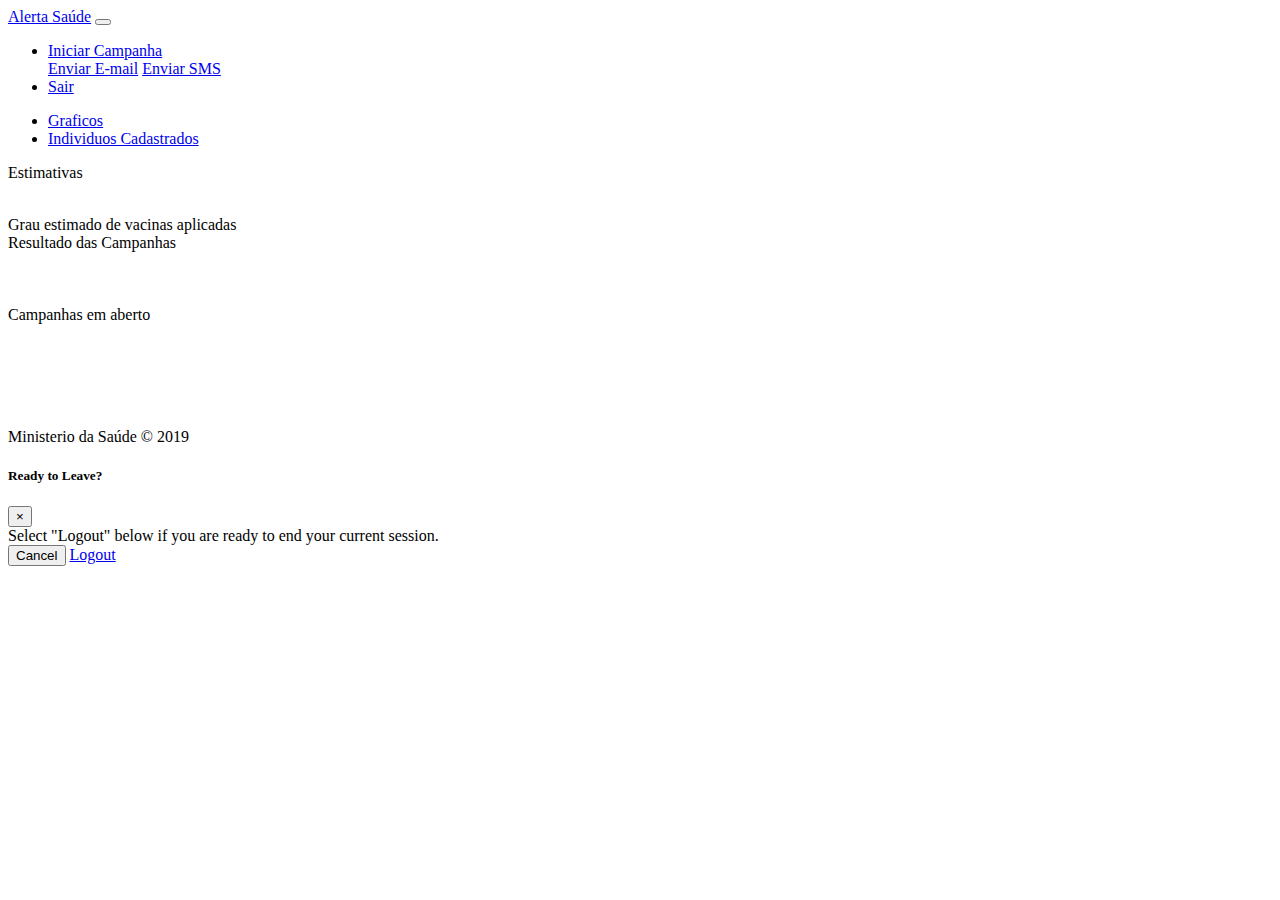
==== Versao-web/charts.html @ 142f6768 ":ghost:" ====
<!DOCTYPE html>
<html lang="en">

<head>

  <meta charset="utf-8">
  <meta http-equiv="X-UA-Compatible" content="IE=edge">
  <meta name="viewport" content="width=device-width, initial-scale=1, shrink-to-fit=no">
  <meta name="description" content="">
  <meta name="author" content="">

  <title>Graficos</title>

  <!-- Custom fonts for this template-->
  <link href="vendor/fontawesome-free/css/all.min.css" rel="stylesheet" type="text/css">

  <!-- Page level plugin CSS-->
  <link href="vendor/datatables/dataTables.bootstrap4.css" rel="stylesheet">

  <!-- Custom styles for this template-->
  <link href="css/sb-admin.css" rel="stylesheet">

</head>

<body id="page-top">

  <nav class="navbar navbar-expand navbar-dark bg-dark static-top">

    <a class="navbar-brand mr-1" href="index.html">Alerta Saúde</a>

    <button class="btn btn-link btn-sm text-white order-1 order-sm-0" id="sidebarToggle" href="#">
      <i class="fas fa-bars"></i>
    </button>

    <!-- Navbar Search -->
    <form class="d-none d-md-inline-block form-inline ml-auto mr-0 mr-md-3 my-2 my-md-0">

    </form>

    <!-- Navbar -->
    <ul class="navbar-nav ml-auto ml-md-0">
      <li class="nav-item dropdown no-arrow mx-1">
        <a class="nav-link dropdown-toggle" href="#" id="alertsDropdown" role="button" data-toggle="dropdown" aria-haspopup="true" aria-expanded="false">
          <i class="fas fa-bell fa-fw"></i>

        </a>
        <div class="dropdown-menu dropdown-menu-right" aria-labelledby="alertsDropdown">
          <a class="dropdown-item" href="#">Iniciar Campanha</a>
          <div class="dropdown-divider"></div>
          <a class="dropdown-item" href="#">Enviar E-mail</a>

          <a class="dropdown-item" href="#">Enviar SMS</a>
        </div>
      </li>

      <li class="nav-item dropdown no-arrow">
        <a class="nav-link dropdown-toggle" href="#" id="userDropdown" role="button" data-toggle="dropdown" aria-haspopup="true" aria-expanded="false">
          <i class="fas fa-user-circle fa-fw"></i>
        </a>
        <div class="dropdown-menu dropdown-menu-right" aria-labelledby="userDropdown">
          <a class="dropdown-item" href="#" data-toggle="modal" data-target="#logoutModal">Sair</a>
        </div>
      </li>
    </ul>

  </nav>

  <div id="wrapper">

    <!-- Sidebar -->
    <ul class="sidebar navbar-nav">

      <li class="nav-item active">
        <a class="nav-link" href="charts.html">
          <i class="fas fa-fw fa-chart-area"></i>
          <span>Graficos</span></a>
      </li>
      <li class="nav-item">
        <a class="nav-link" href="tables.html">
          <i class="fas fa-fw fa-table"></i>
          <span>Individuos Cadastrados</span></a>
      </li>
    </ul>

    <div id="content-wrapper">

      <div class="container-fluid">



        <!-- Area Chart Example-->
        <div class="card mb-3">
          <div class="card-header">
            <i class="fas fa-chart-area"></i>
            Estimativas</div>
          <div class="card-body">
            <canvas id="myAreaChart" width="100%" height="30"></canvas>
          </div>
          <div class="card-footer small text-muted">Grau estimado de vacinas aplicadas</div>
        </div>

        <div class="row">
          <div class="col-lg-8">
            <div class="card mb-3">
              <div class="card-header">
                <i class="fas fa-chart-bar"></i>
                Resultado das Campanhas</div>
              <div class="card-body">
                <canvas id="myBarChart" width="100%" height="50"></canvas>
              </div>
              <div class="card-footer small text-muted"></div>
            </div>
          </div>
          <div class="col-lg-4">
            <div class="card mb-3">
             <div class="card-header">
                <i class="fas fa-chart-pie"></i>
              Campanhas em aberto</div>
              <div class="card-body">
                <canvas id="myPieChart" width="100%" height="100"></canvas>
              </div>
              <div class="card-footer small text-muted"></div>
            </div>
          </div>
        </div>
      </div>
      <!-- /.container-fluid -->

      <!-- Sticky Footer -->
      <footer class="sticky-footer">
        <div class="container my-auto">
          <div class="copyright text-center my-auto">
            <span>Ministerio da Saúde © 2019</span>
          </div>
        </div>
      </footer>

    </div>
    <!-- /.content-wrapper -->

  </div>
  <!-- /#wrapper -->

  <!-- Scroll to Top Button-->
  <a class="scroll-to-top rounded" href="#page-top">
    <i class="fas fa-angle-up"></i>
  </a>

  <!-- Logout Modal-->
  <div class="modal fade" id="logoutModal" tabindex="-1" role="dialog" aria-labelledby="exampleModalLabel" aria-hidden="true">
    <div class="modal-dialog" role="document">
      <div class="modal-content">
        <div class="modal-header">
          <h5 class="modal-title" id="exampleModalLabel">Ready to Leave?</h5>
          <button class="close" type="button" data-dismiss="modal" aria-label="Close">
            <span aria-hidden="true">×</span>
          </button>
        </div>
        <div class="modal-body">Select "Logout" below if you are ready to end your current session.</div>
        <div class="modal-footer">
          <button class="btn btn-secondary" type="button" data-dismiss="modal">Cancel</button>
          <a class="btn btn-primary" href="login.html">Logout</a>
        </div>
      </div>
    </div>
  </div>

  <!-- Bootstrap core JavaScript-->
  <script src="vendor/jquery/jquery.min.js"></script>
  <script src="vendor/bootstrap/js/bootstrap.bundle.min.js"></script>

  <!-- Core plugin JavaScript-->
  <script src="vendor/jquery-easing/jquery.easing.min.js"></script>

  <!-- Page level plugin JavaScript-->
  <script src="vendor/chart.js/Chart.min.js"></script>

  <!-- Custom scripts for all pages-->
  <script src="js/sb-admin.min.js"></script>

  <!-- Demo scripts for this page-->
  <script src="js/demo/chart-area-demo.js"></script>
  <script src="js/demo/chart-bar-demo.js"></script>
  <script src="js/demo/chart-pie-demo.js"></script>

</body>

</html>
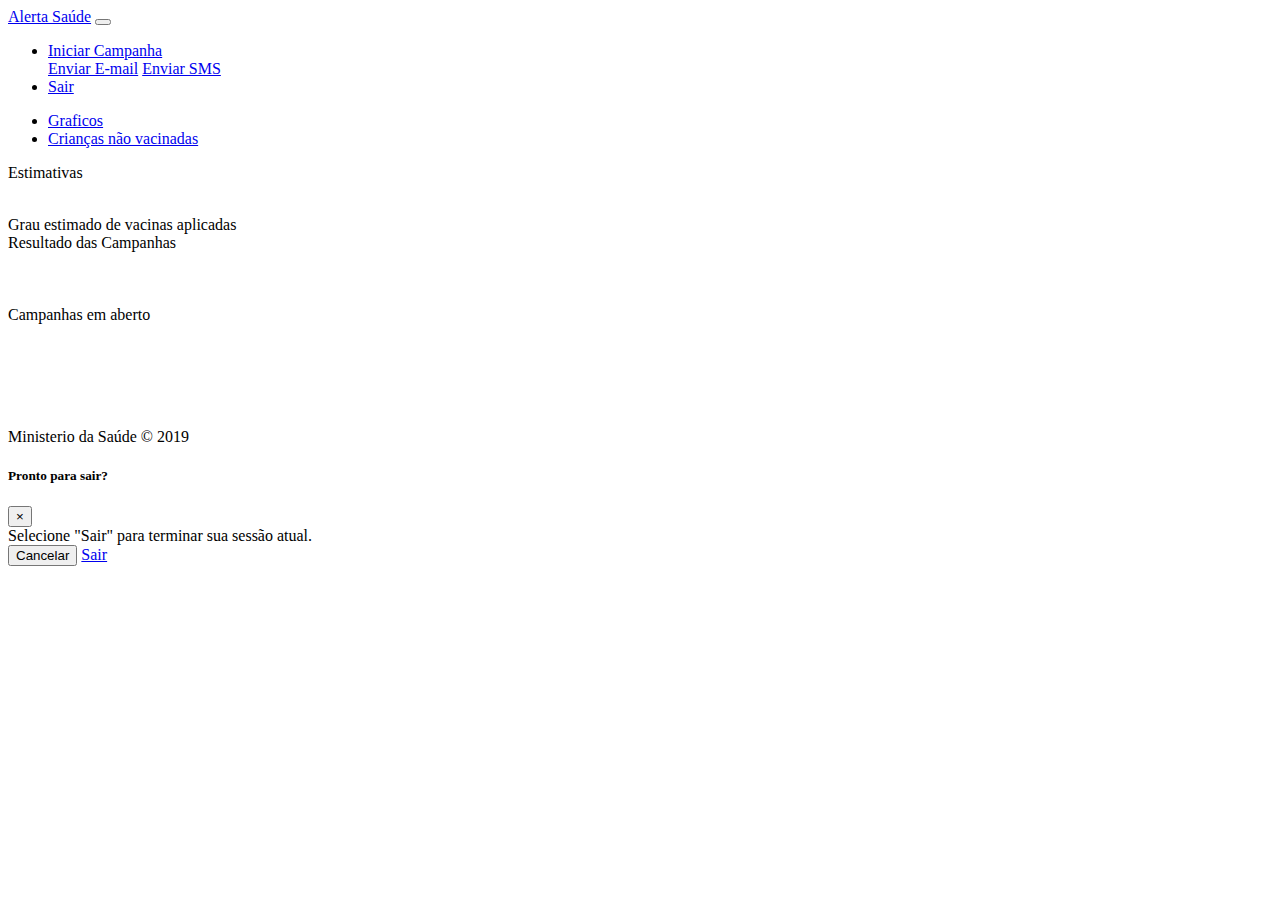
==== commit 41a7b5d3: "Merge branch 'master' of https://github.com/samuelflopes/hackaspace" ====
--- a/Versao-web/charts.html
+++ b/Versao-web/charts.html
@@ -78,7 +78,7 @@
       <li class="nav-item">
         <a class="nav-link" href="tables.html">
           <i class="fas fa-fw fa-table"></i>
-          <span>Individuos Cadastrados</span></a>
+          <span>Crianças não vacinadas</span></a>
       </li>
     </ul>
 
@@ -151,15 +151,15 @@
     <div class="modal-dialog" role="document">
       <div class="modal-content">
         <div class="modal-header">
-          <h5 class="modal-title" id="exampleModalLabel">Ready to Leave?</h5>
+          <h5 class="modal-title" id="exampleModalLabel">Pronto para sair?</h5>
           <button class="close" type="button" data-dismiss="modal" aria-label="Close">
             <span aria-hidden="true">×</span>
           </button>
         </div>
-        <div class="modal-body">Select "Logout" below if you are ready to end your current session.</div>
+        <div class="modal-body">Selecione "Sair" para terminar sua sessão atual.</div>
         <div class="modal-footer">
-          <button class="btn btn-secondary" type="button" data-dismiss="modal">Cancel</button>
-          <a class="btn btn-primary" href="login.html">Logout</a>
+          <button class="btn btn-secondary" type="button" data-dismiss="modal">Cancelar</button>
+          <a class="btn btn-primary" href="login.html">Sair</a>
         </div>
       </div>
     </div>
